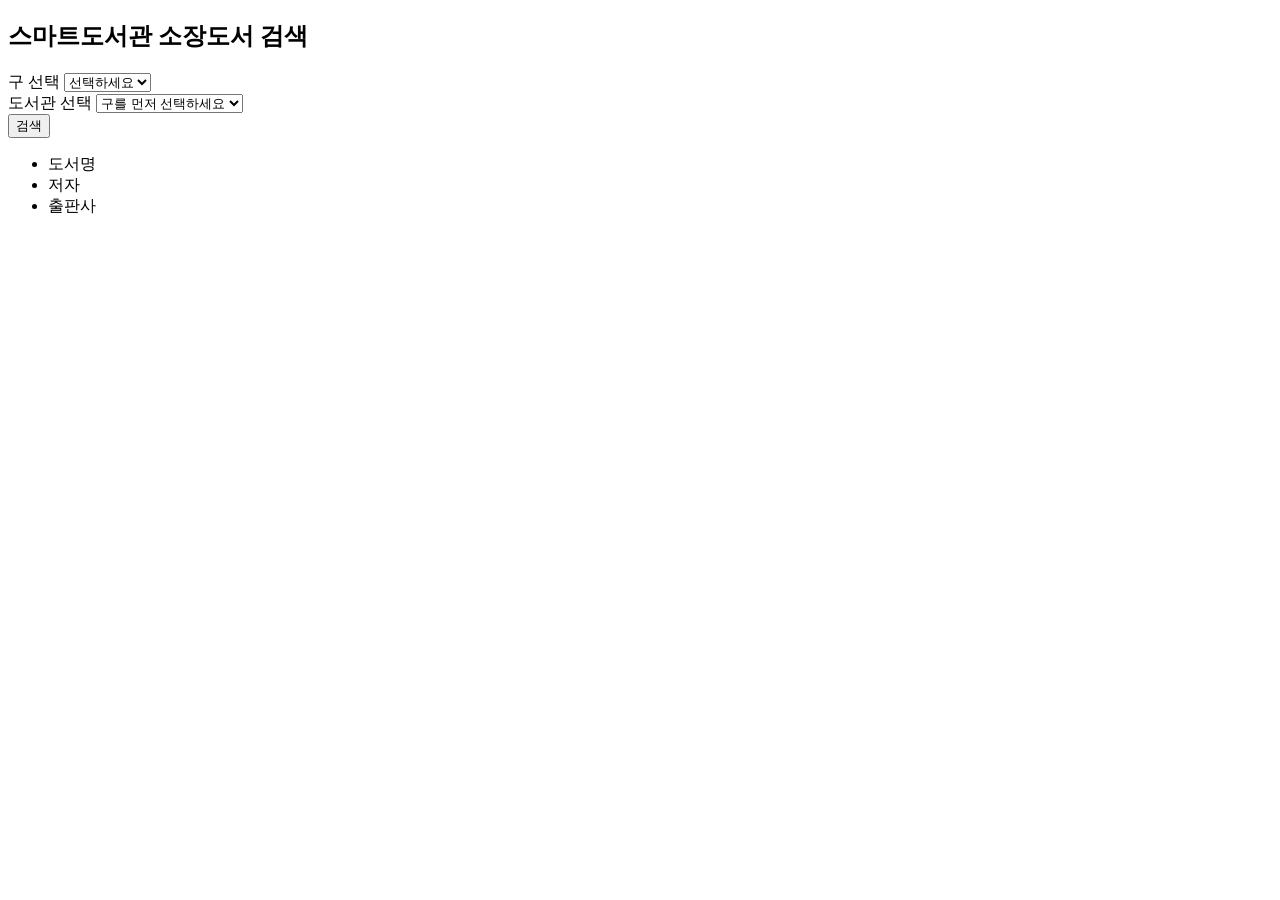
==== SmartBoot1/src/main/resources/templates/book_search.html @ b948fef5 "도서관 선택" ====
<!DOCTYPE html>
<html xmlns:th="http://www.thymeleaf.org">
<head>
<meta charset="UTF-8">
<title>Insert title here</title>
</head>
<body>
	<div class=wrapping>
		<h2>스마트도서관 소장도서 검색</h2>
		
		<div class="book-search">
			<!-- 지역 선택 -->
			<div class="form-group">
				<label for="region">구 선택 </label>
				<select id="region" name="region" required>
					<option value="">선택하세요</option>
					<option th:each="library1 : ${library1}"
							th:text="${library1}"
							th:value="${library1}">
					</option>
				</select>
			</div>
			
			<!-- 도서관 선택 -->
			<div class="form-group">
				<label for="library">도서관 선택 </label>
				<select id="library" name="library" required>
					<option value="">구를 먼저 선택하세요</option>
				</select>
			</div>

			<!-- 검색 버튼 -->
			<button id="search-btn" type="button">검색</button>

		</div>
		<!-- 도서 결과 -->
		<div id="book-list">
				<ul>
					<li>도서명</li>
					<li>저자</li>
					<li>출판사</li>
				</ul>
			<div class="list-head">
			</div>
		</div>
	</div>
	
	<script>
		// 지역을 선택하면 도서관 목록을 불러옴
		$('#region').change(function(){
			var selectedRegion = $(this).val();
			if (selectedRegion) {
				$.ajax({
					url:"/getLibrariesByRegion",
					method: "GET",
					data: { regionNm : selectedRegion },
					success: function(response) {
						$('#library').empty();
						$('#library').append('<option value="">도서관을 선택하세요</option>');
						
						response.forEach(function(library){
							$('#library').append('<option value="' + library.libIdx + '">' + library.libNm + '</option>');
						});
					},
					error: function(xhr, status, error) {
						alert("Error: "+error);
					}
				});
			} else {
				$('#library').empty();
				$('#library').append('<option value="">도서관을 선택하세요</option>');
			}
		})
		
		// 도서관 선택 후 도서 목록 요청
            $('#search-btn').click(function () {
                const selectedLibrary = $('#library').val();
                if (selectedLibrary) {
                	console.log("Selected Library: ", selectedLibrary);  // selectedLibrary 값을 확인
                    $.ajax({
                        url: `/library/${selectedLibrary}/books`,
                        method: 'GET',
                        success: function (books) {
                            const bookList = $('.list-head');
                            bookList.empty();
                            if (books.length > 0) {
                                books.forEach(function (book) {
                                    bookList.append(`
                                   		<div>
                            				<ul>
                            					<li>${book.title}</li>
                            					<li>${book.author}</li>
                            					<li>${book.publisher}</li>
                            				</ul>
                            			</div>
                                    `);
                                });
                            } else {
                                bookList.append('<li>도서가 없습니다.</li>');
                            }
                        },
                        error: function () {
                        	console.error("AJAX: ", error);  // selectedLibrary 값을 확인
                            alert('도서 목록을 불러오는 데 실패했습니다.');
                        }
                    });
                } else {
                    alert('도서관을 선택하세요.');
                }
            });
	</script>
</body>
</html>
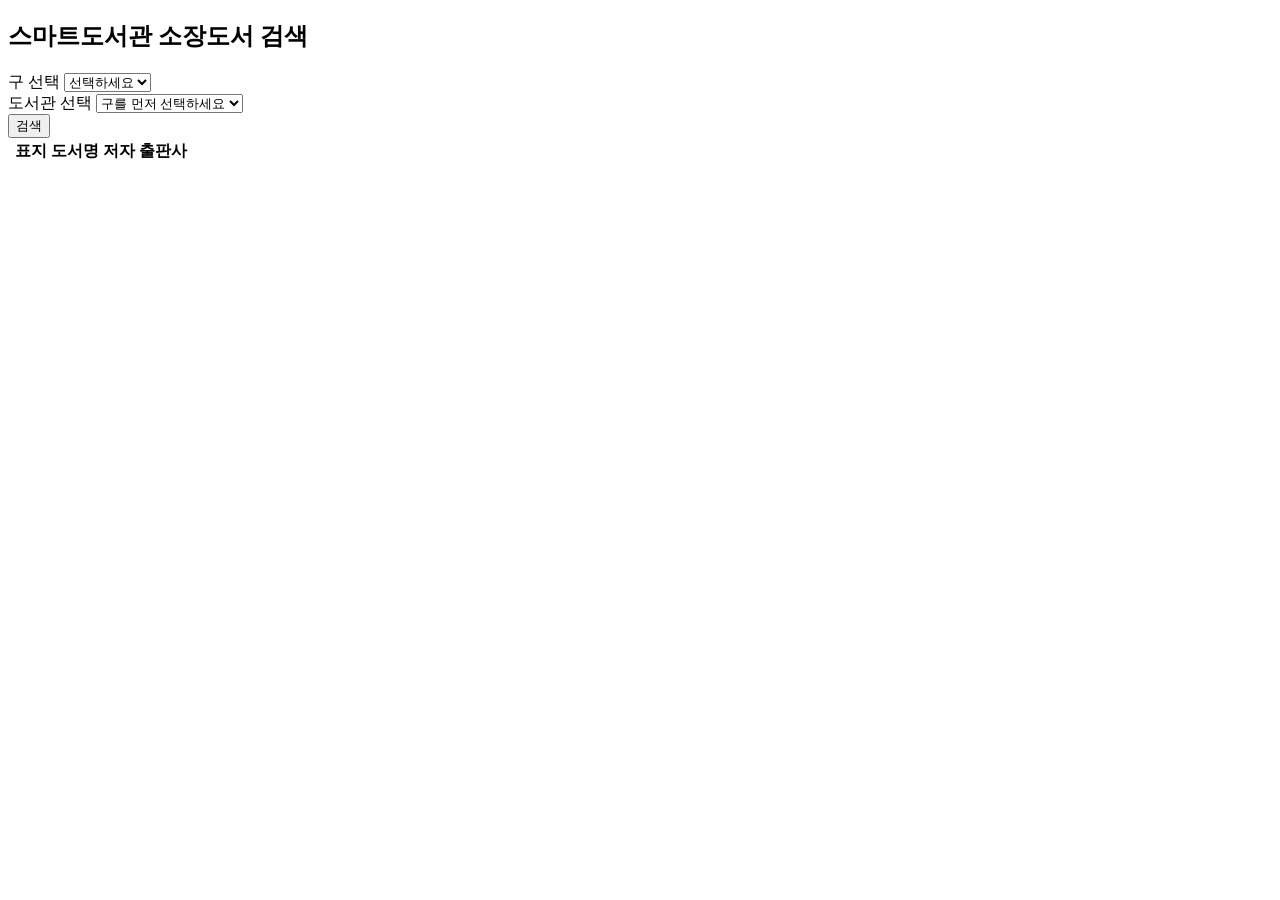
==== commit 2058a022: "도서관별 도서목록 검색" ====
--- a/SmartBoot1/src/main/resources/templates/book_search.html
+++ b/SmartBoot1/src/main/resources/templates/book_search.html
@@ -5,7 +5,7 @@
 <title>Insert title here</title>
 </head>
 <body>
-	<div class=wrapping>
+	<div class="wrapping bottom-area">
 		<h2>스마트도서관 소장도서 검색</h2>
 		
 		<div class="book-search">
@@ -34,15 +34,22 @@
 
 		</div>
 		<!-- 도서 결과 -->
-		<div id="book-list">
-				<ul>
-					<li>도서명</li>
-					<li>저자</li>
-					<li>출판사</li>
-				</ul>
-			<div class="list-head">
-			</div>
+		<div class="gu-table">
+			<table class="gu-page">
+				<thead>
+					<tr>						
+						<th></th>
+						<th>표지</th>
+						<th>도서명</th>
+						<th>저자</th>
+						<th>출판사</th>
+					</tr>
+				</thead>
+			<tbody class="search-item"></tbody>
+		</table>
 		</div>
+		
+		
 	</div>
 	
 	<script>
@@ -81,18 +88,18 @@
                         url: `/library/${selectedLibrary}/books`,
                         method: 'GET',
                         success: function (books) {
-                            const bookList = $('.list-head');
+                            const bookList = $('.search-item');
                             bookList.empty();
                             if (books.length > 0) {
-                                books.forEach(function (book) {
+                                books.forEach(function (book, index) {
                                     bookList.append(`
-                                   		<div>
-                            				<ul>
-                            					<li>${book.title}</li>
-                            					<li>${book.author}</li>
-                            					<li>${book.publisher}</li>
-                            				</ul>
-                            			</div>
+                            				<tr>                                    
+                             					<td>${index + 1}</td>
+                            					<td><img src=${book.bookImg}></td>
+                             					<td>${book.title}</td>
+                            					<td>${book.author}</td>
+                            					<td>${book.publisher}</td>
+                            				</tr>
                                     `);
                                 });
                             } else {
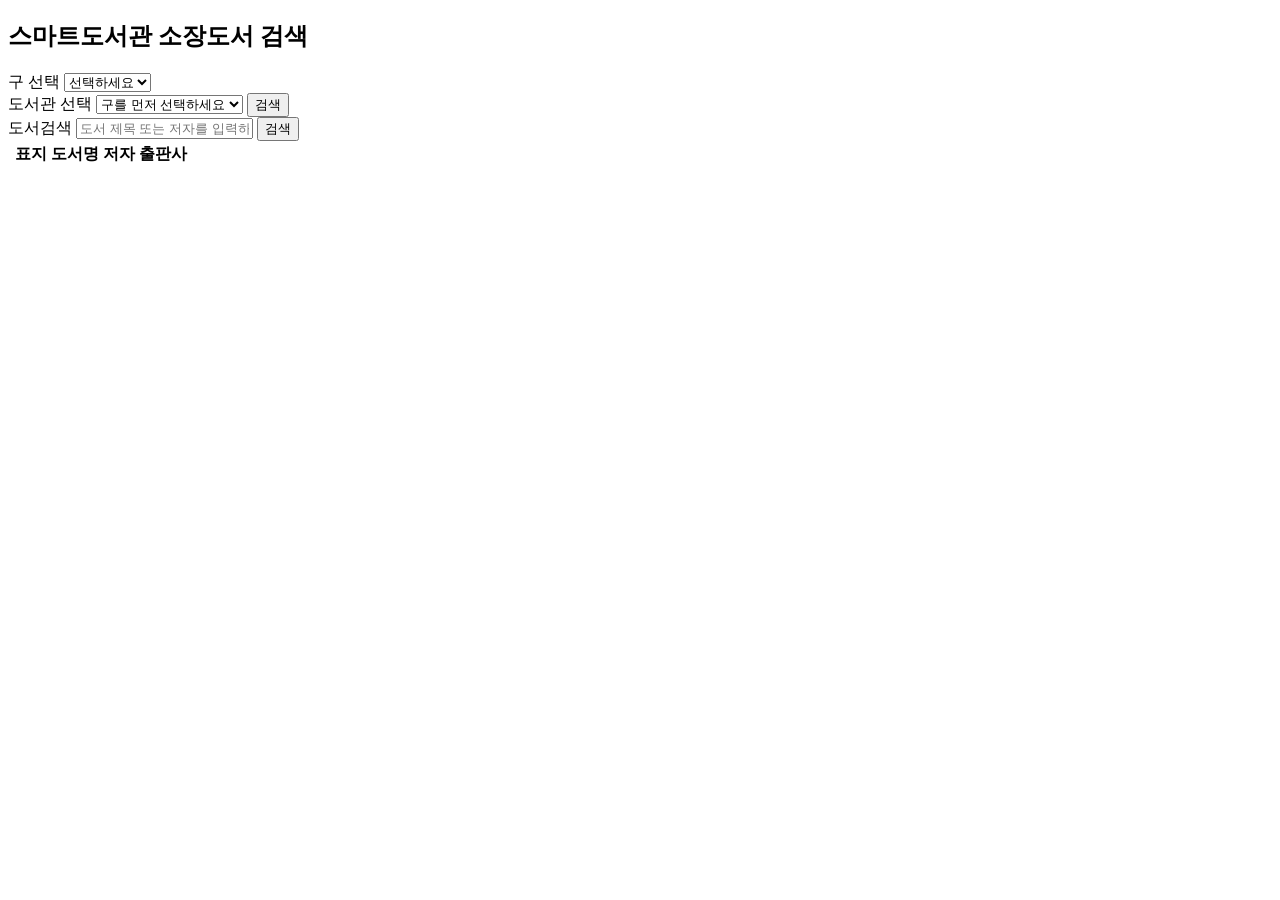
==== commit d37be93c: "search style" ====
--- a/SmartBoot1/src/main/resources/templates/book_search.html
+++ b/SmartBoot1/src/main/resources/templates/book_search.html
@@ -9,30 +9,43 @@
 		<h2>스마트도서관 소장도서 검색</h2>
 		
 		<div class="book-search">
-			<!-- 지역 선택 -->
-			<div class="form-group">
-				<label for="region">구 선택 </label>
-				<select id="region" name="region" required>
-					<option value="">선택하세요</option>
-					<option th:each="library1 : ${library1}"
-							th:text="${library1}"
-							th:value="${library1}">
-					</option>
-				</select>
+            
+            <div class="search-1">
+				<!-- 지역 선택 -->
+				<div class="form-group3">
+					<label for="region">구 선택 </label>
+					<select id="region" name="region" required>
+						<option value="">선택하세요</option>
+						<option th:each="library1 : ${library1}"
+								th:text="${library1}"
+								th:value="${library1}">
+						</option>
+					</select>
+				</div>
+				
+				<!-- 도서관 선택 -->
+				<div class="form-group3">
+					<label for="library">도서관 선택 </label>
+					<select id="library" name="library" required>
+						<option value="">구를 먼저 선택하세요</option>
+					</select>
+							
+				<!-- 검색 버튼 -->
+				<button id="search-btn" type="button">검색</button>
+				</div>
 			</div>
 			
-			<!-- 도서관 선택 -->
-			<div class="form-group">
-				<label for="library">도서관 선택 </label>
-				<select id="library" name="library" required>
-					<option value="">구를 먼저 선택하세요</option>
-				</select>
-			</div>
-
-			<!-- 검색 버튼 -->
-			<button id="search-btn" type="button">검색</button>
+			<div class="search-2">
+				<!-- 도서 검색 -->
+	            <div class="form-group3">
+		            <label for="book">도서검색</label>
+		                <input type="text" placeholder="도서 제목 또는 저자를 입력하세요">
+		                	<button>검색</button>
+	            </div>
+	        </div>
 
 		</div>
+		
 		<!-- 도서 결과 -->
 		<div class="gu-table">
 			<table class="gu-page">
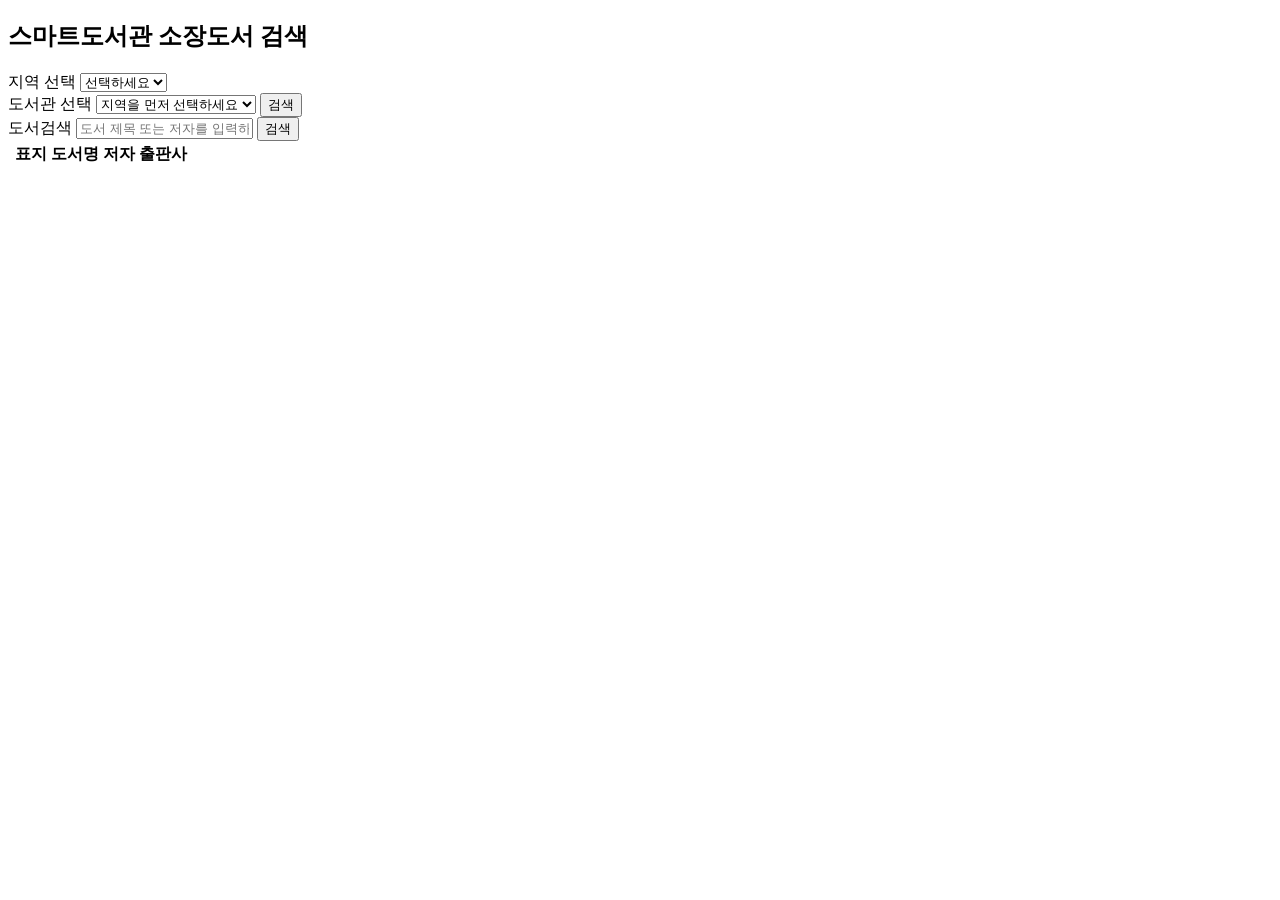
==== commit 4ceb4533: "도서 검색 버튼 디자인" ====
--- a/SmartBoot1/src/main/resources/templates/book_search.html
+++ b/SmartBoot1/src/main/resources/templates/book_search.html
@@ -13,7 +13,7 @@
             <div class="search-1">
 				<!-- 지역 선택 -->
 				<div class="form-group3">
-					<label for="region">구 선택 </label>
+					<label for="region">지역 선택 </label>
 					<select id="region" name="region" required>
 						<option value="">선택하세요</option>
 						<option th:each="library1 : ${library1}"
@@ -27,7 +27,7 @@
 				<div class="form-group3">
 					<label for="library">도서관 선택 </label>
 					<select id="library" name="library" required>
-						<option value="">구를 먼저 선택하세요</option>
+						<option value="">지역을 먼저 선택하세요</option>
 					</select>
 							
 				<!-- 검색 버튼 -->
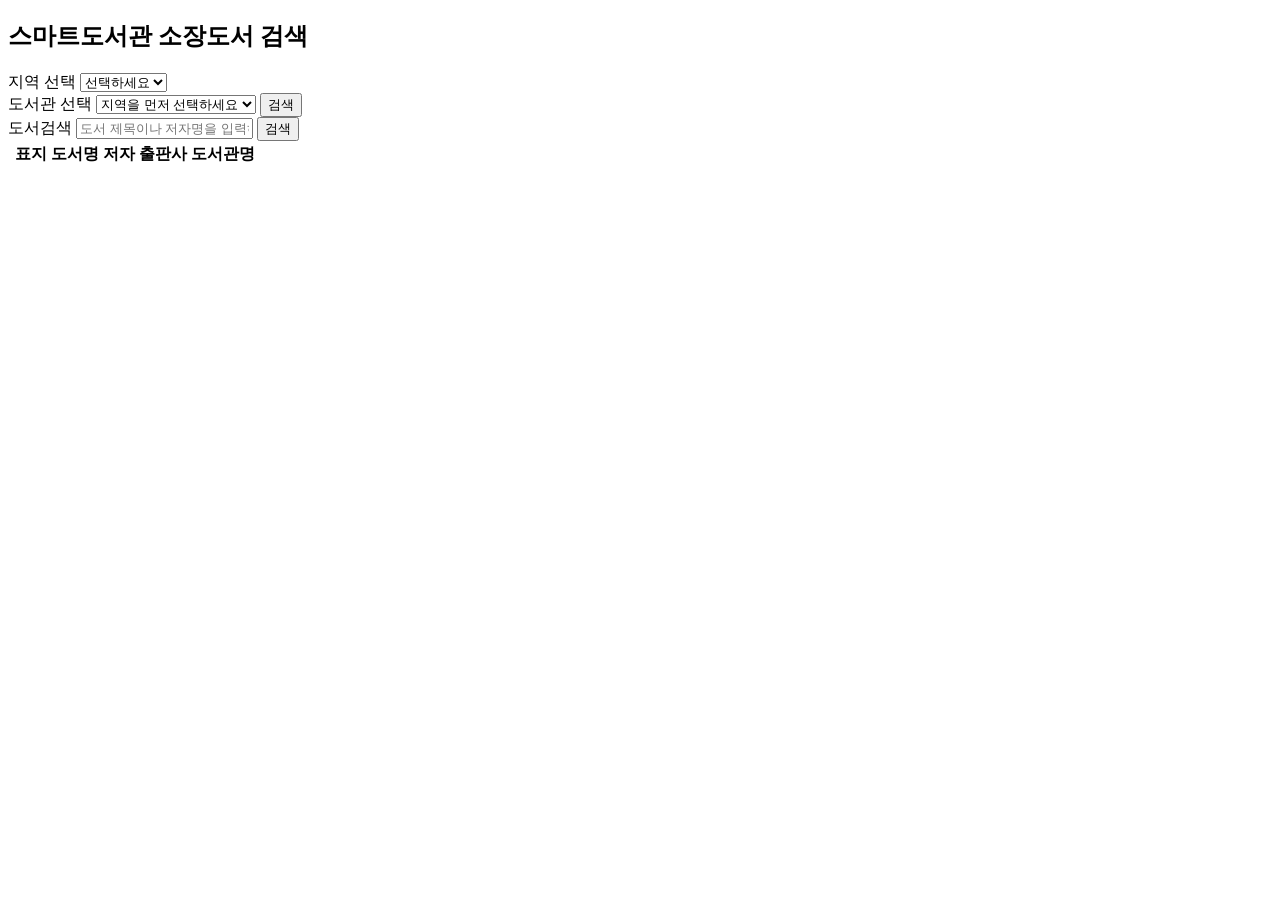
==== commit 88bc40e1: "도서정보검색" ====
--- a/SmartBoot1/src/main/resources/templates/book_search.html
+++ b/SmartBoot1/src/main/resources/templates/book_search.html
@@ -7,64 +7,63 @@
 <body>
 	<div class="wrapping bottom-area">
 		<h2>스마트도서관 소장도서 검색</h2>
-		
+
 		<div class="book-search">
-            
-            <div class="search-1">
+
+			<div class="search-1">
 				<!-- 지역 선택 -->
 				<div class="form-group3">
-					<label for="region">지역 선택 </label>
-					<select id="region" name="region" required>
+					<label for="region">지역 선택 </label> <select id="region"
+						name="region" required>
 						<option value="">선택하세요</option>
-						<option th:each="library1 : ${library1}"
-								th:text="${library1}"
-								th:value="${library1}">
-						</option>
+						<option th:each="library1 : ${library1}" th:text="${library1}"
+							th:value="${library1}"></option>
 					</select>
 				</div>
-				
+
 				<!-- 도서관 선택 -->
 				<div class="form-group3">
-					<label for="library">도서관 선택 </label>
-					<select id="library" name="library" required>
+					<label for="library">도서관 선택 </label> <select id="library"
+						name="library" required>
 						<option value="">지역을 먼저 선택하세요</option>
 					</select>
-							
-				<!-- 검색 버튼 -->
-				<button id="search-btn" type="button">검색</button>
+
+					<!-- 검색 버튼 -->
+					<button id="search-btn" type="button">검색</button>
 				</div>
 			</div>
-			
+
 			<div class="search-2">
 				<!-- 도서 검색 -->
-	            <div class="form-group3">
-		            <label for="book">도서검색</label>
-		                <input type="text" placeholder="도서 제목 또는 저자를 입력하세요">
-		                	<button>검색</button>
-	            </div>
-	        </div>
+				<div class="form-group3">
+					<label for="book">도서검색</label> <input type="text"
+						placeholder="도서 제목이나 저자명을 입력하세요">
+					<button>검색</button>
+				</div>
+			</div>
 
 		</div>
-		
+
 		<!-- 도서 결과 -->
 		<div class="gu-table">
 			<table class="gu-page">
 				<thead>
-					<tr>						
+					<tr>
 						<th></th>
 						<th>표지</th>
 						<th>도서명</th>
 						<th>저자</th>
 						<th>출판사</th>
+						<th class="library-column">도서관명</th>
 					</tr>
 				</thead>
-			<tbody class="search-item"></tbody>
-		</table>
+				<tbody class="search-item"></tbody>
+			</table>
 		</div>
-		
-		
+
+
 	</div>
-	
+
 	<script>
 		// 지역을 선택하면 도서관 목록을 불러옴
 		$('#region').change(function(){
@@ -94,40 +93,81 @@
 		
 		// 도서관 선택 후 도서 목록 요청
             $('#search-btn').click(function () {
-                const selectedLibrary = $('#library').val();
-                if (selectedLibrary) {
-                	console.log("Selected Library: ", selectedLibrary);  // selectedLibrary 값을 확인
-                    $.ajax({
-                        url: `/library/${selectedLibrary}/books`,
-                        method: 'GET',
-                        success: function (books) {
-                            const bookList = $('.search-item');
-                            bookList.empty();
-                            if (books.length > 0) {
-                                books.forEach(function (book, index) {
-                                    bookList.append(`
-                            				<tr>                                    
-                             					<td>${index + 1}</td>
-                            					<td><img src=${book.bookImg}></td>
-                             					<td>${book.title}</td>
-                            					<td>${book.author}</td>
-                            					<td>${book.publisher}</td>
-                            				</tr>
-                                    `);
-                                });
-                            } else {
-                                bookList.append('<li>도서가 없습니다.</li>');
-                            }
-                        },
-                        error: function () {
-                        	console.error("AJAX: ", error);  // selectedLibrary 값을 확인
-                            alert('도서 목록을 불러오는 데 실패했습니다.');
-                        }
-                    });
-                } else {
-                    alert('도서관을 선택하세요.');
-                }
-            });
+			    const selectedLibrary = $('#library').val();
+			    if (selectedLibrary) {
+			        console.log("Selected Library: ", selectedLibrary);  // selectedLibrary 값을 확인
+			        $.ajax({
+			            url: `/library/${selectedLibrary}/books`,
+			            method: 'GET',
+			            success: function (books) {
+			                const bookList = $('.search-item');
+			                bookList.empty();
+			                if (books.length > 0) {
+			                    books.forEach(function (book, index) {
+			                        console.log("Book object:", book);  // 반환된 책 객체 출력
+			                        bookList.append(`
+			                            <tr>                                    
+			                                <td>${index + 1}</td>
+			                                <td><img src="${book.bookImg || ''}" alt="표지 이미지 없음"></td>
+			                                <td>${book.title}</td>
+			                                <td>${book.author}</td>
+			                                <td>${book.publisher}</td>
+			                                <td>${book.libraryName || '정보 없음'}</td> <!-- 도서관명 추가 -->
+			                            </tr>
+			                        `);
+			                    });
+			                } else {
+			                    bookList.append('<tr><td colspan="6">도서가 없습니다.</td></tr>');
+			                }
+			            },
+			            error: function () {
+			                console.error("AJAX 에러 발생");
+			                alert('도서 목록을 불러오는 데 실패했습니다.');
+			            }
+			        });
+			    } else {
+			        alert('도서관을 선택하세요.');
+			    }
+			});
+		
+		// 도서 검색
+		$('.search-2 button').click(function () {
+		    const keyword = $('.search-2 input').val();
+		    if (keyword) {
+		        $.ajax({
+		            url: `/searchBooks`,
+		            method: 'GET',
+		            data: { keyword: keyword },
+		            success: function (results) {
+		                const bookList = $('.search-item');
+		                bookList.empty();
+		                if (results.length > 0) {
+		                    results.forEach(function (result, index) {
+		                        const book = result[0]; // 도서 정보
+		                        const libraryName = result[1]; // 도서관명
+		                        bookList.append(`
+		                            <tr>
+		                                <td>${index + 1}</td>
+		                                <td><img src=${book.bookImg || ''} alt="표지 이미지 없음"></td>
+		                                <td>${book.title}</td>
+		                                <td>${book.author}</td>
+		                                <td>${book.publisher}</td>
+		                                <td>${libraryName}</td> <!-- 도서관명 -->
+		                            </tr>
+		                        `);
+		                    });
+		                } else {
+		                    bookList.append('<tr><td colspan="6">검색 결과가 없습니다.</td></tr>');
+		                }
+		            },
+		            error: function () {
+		                alert('도서 검색 중 오류가 발생했습니다.');
+		            }
+		        });
+		    } else {
+		        alert('검색어를 입력하세요.');
+		    }
+		});
 	</script>
 </body>
-</html>+</html>
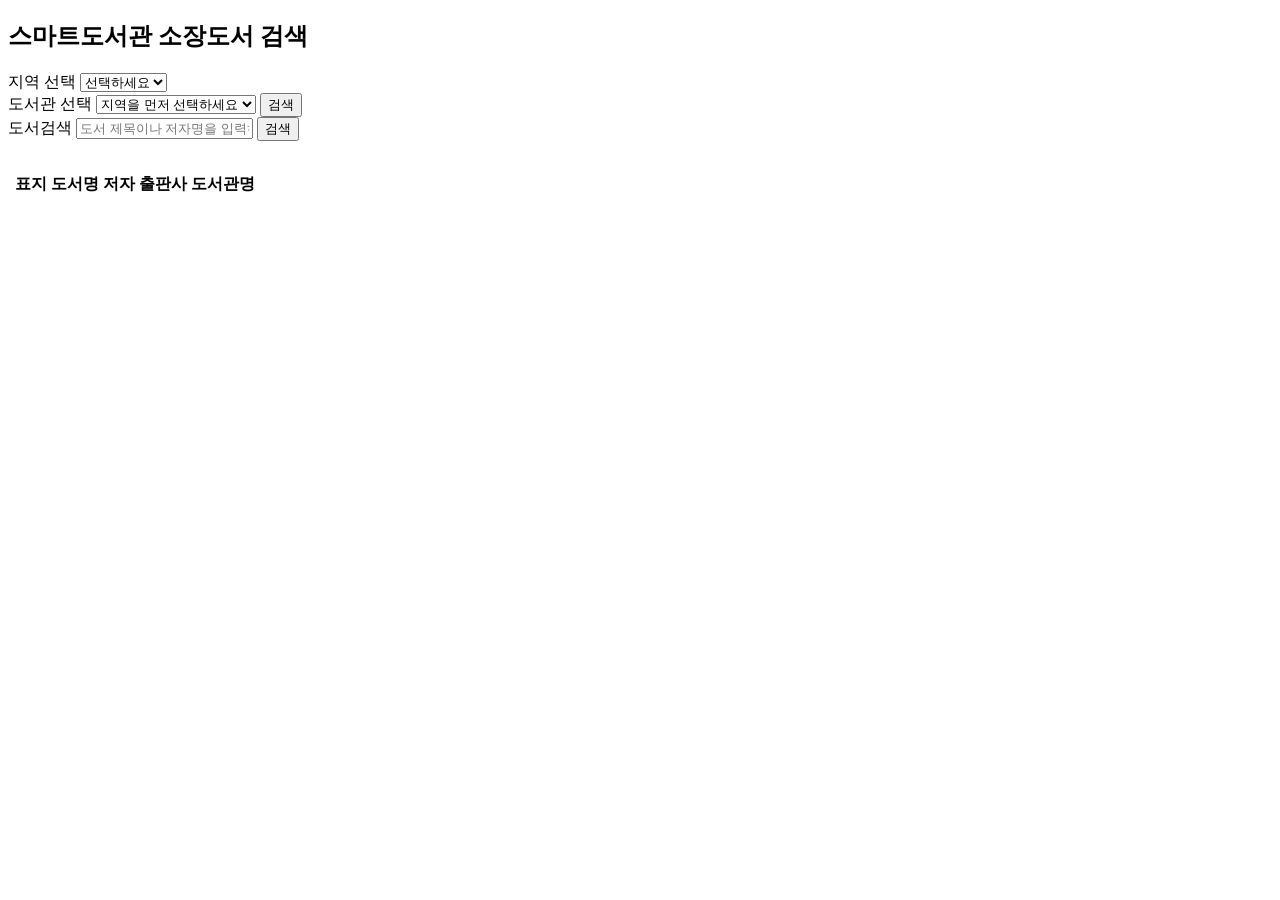
==== commit bef9afe2: "통합1" ====
--- a/SmartBoot1/src/main/resources/templates/book_search.html
+++ b/SmartBoot1/src/main/resources/templates/book_search.html
@@ -45,7 +45,7 @@
 		</div>
 
 		<!-- 도서 결과 -->
-		<div class="gu-table">
+		<div class="gu-table" style="margin-top:30px;">
 			<table class="gu-page">
 				<thead>
 					<tr>
